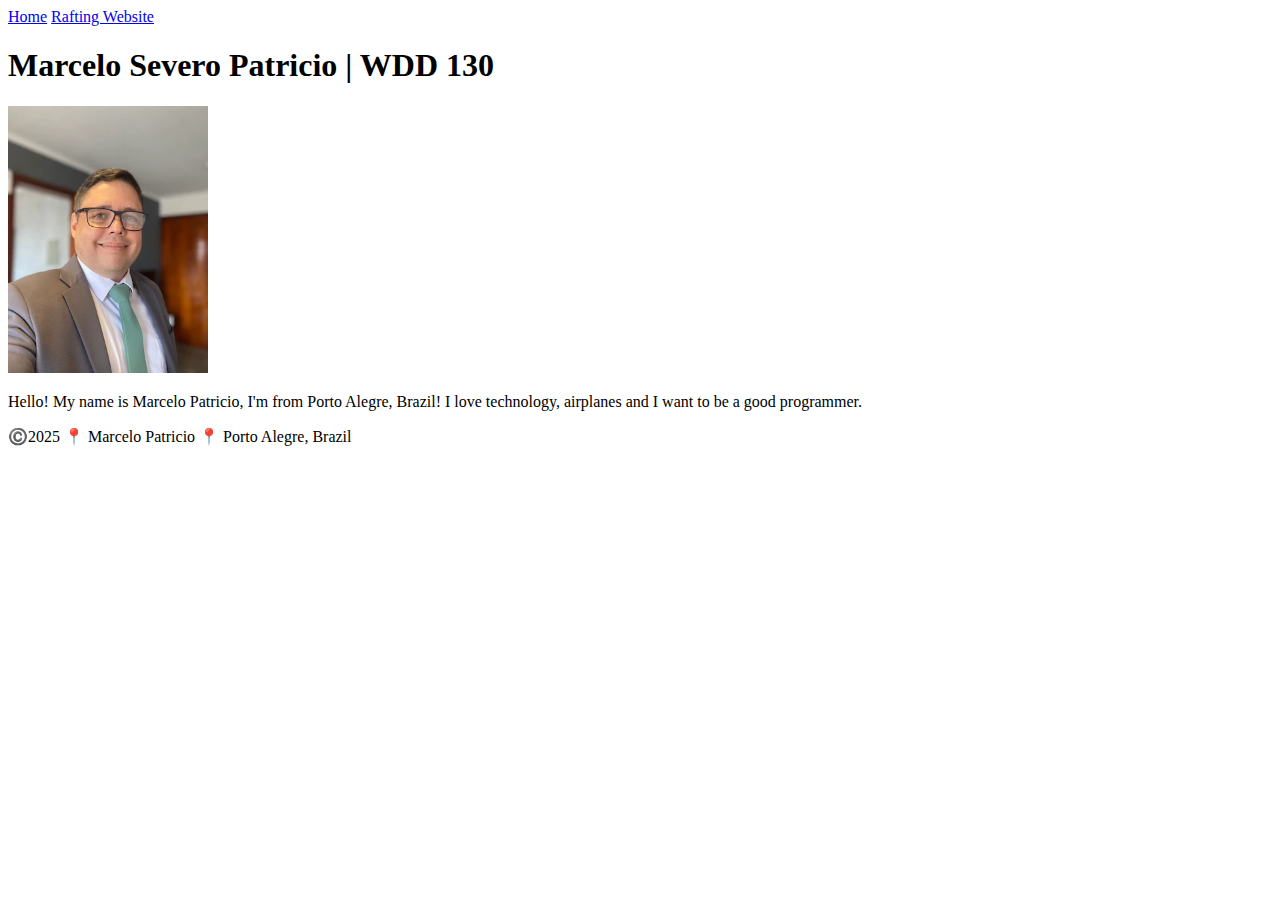
==== index.html @ 121c496b "first commit" ====
<!DOCTYPE html>
<html lang="en-US">
    <head>
        <meta charset="UTF-8">
        <meta name="viewport" content="width=device-width, initial-scale=1.0">
        <title>Marcelo Severo Patricio | WDD 130</title>
    </head>
    <body>
        <header>
            <nav>
                <a href="#">Home</a>
                <a href="wwr/">Rafting Website</a>
            </nav>
        </header>
        <main>
            <h1>Marcelo Severo Patricio | WDD 130</h1>
            <img src="images/profile.webp" alt="Marcelo Patricio" width="200">
            <p>Hello! My name is Marcelo Patricio, I'm from Porto Alegre, Brazil! I love technology, airplanes and I want to be a good programmer.</p>
        </main>
        <footer>
            <p>©️2025 📍 Marcelo Patricio 📍 Porto Alegre, Brazil</p>
        </footer>
    </body>
</html>
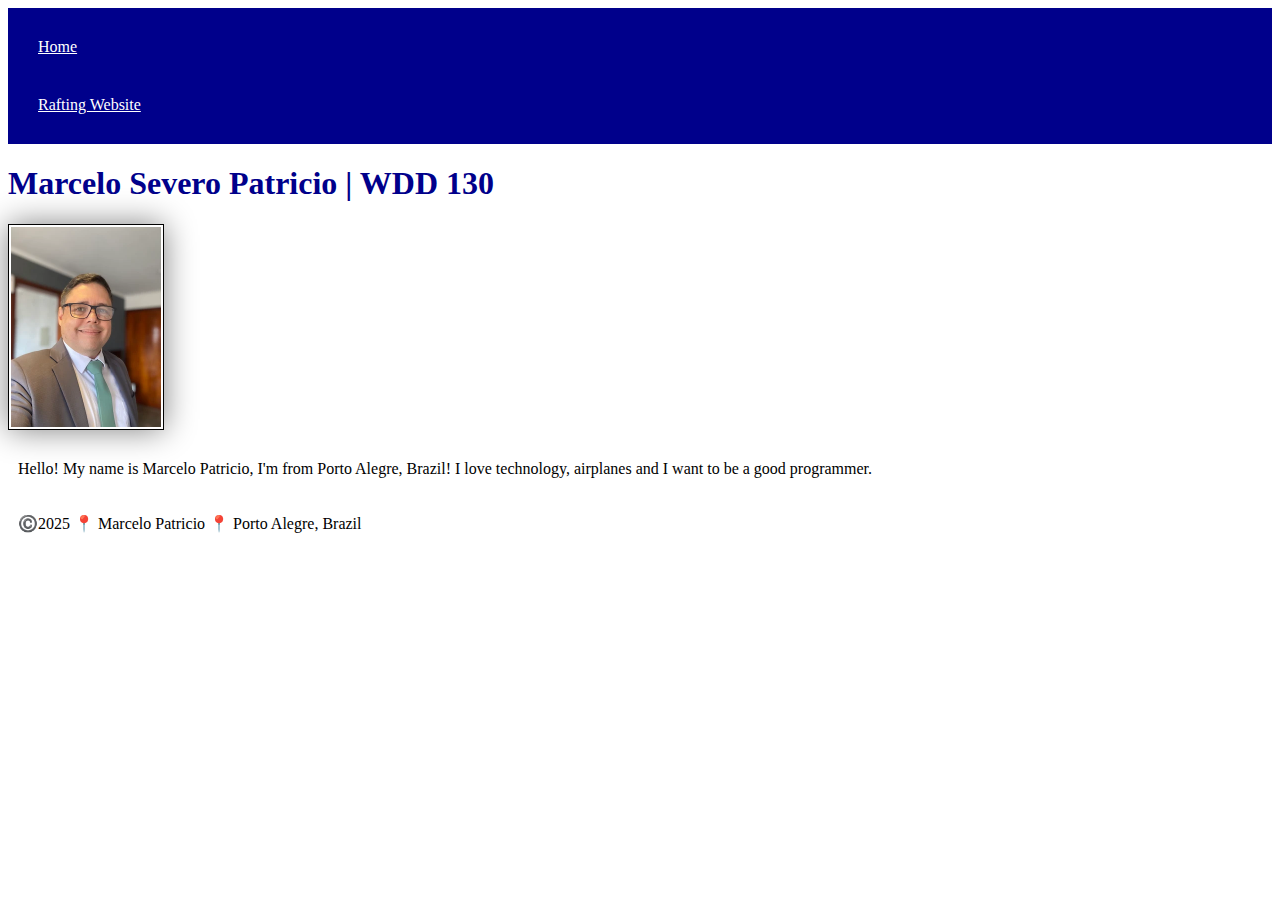
==== commit 60ac46f9: "w02 - adding css" ====
--- a/index.html
+++ b/index.html
@@ -4,6 +4,7 @@
         <meta charset="UTF-8">
         <meta name="viewport" content="width=device-width, initial-scale=1.0">
         <title>Marcelo Severo Patricio | WDD 130</title>
+        <link rel="stylesheet" href="styles/styles.css">
     </head>
     <body>
         <header>
--- a/styles/styles.css
+++ b/styles/styles.css
@@ -0,0 +1,27 @@
+nav {
+    background-color: darkblue;
+    padding: 10px;
+}
+
+nav a {
+    color: white;
+    display: block;
+    padding: 20px;
+}
+
+h1 {
+    color: darkblue;
+}
+
+img {
+    width: 150px;
+    height: auto;
+    border: 1px solid black;
+    padding: 2px;
+    box-shadow: 0 0 30px gray;
+}
+
+p {
+    padding: 10px;
+}
+
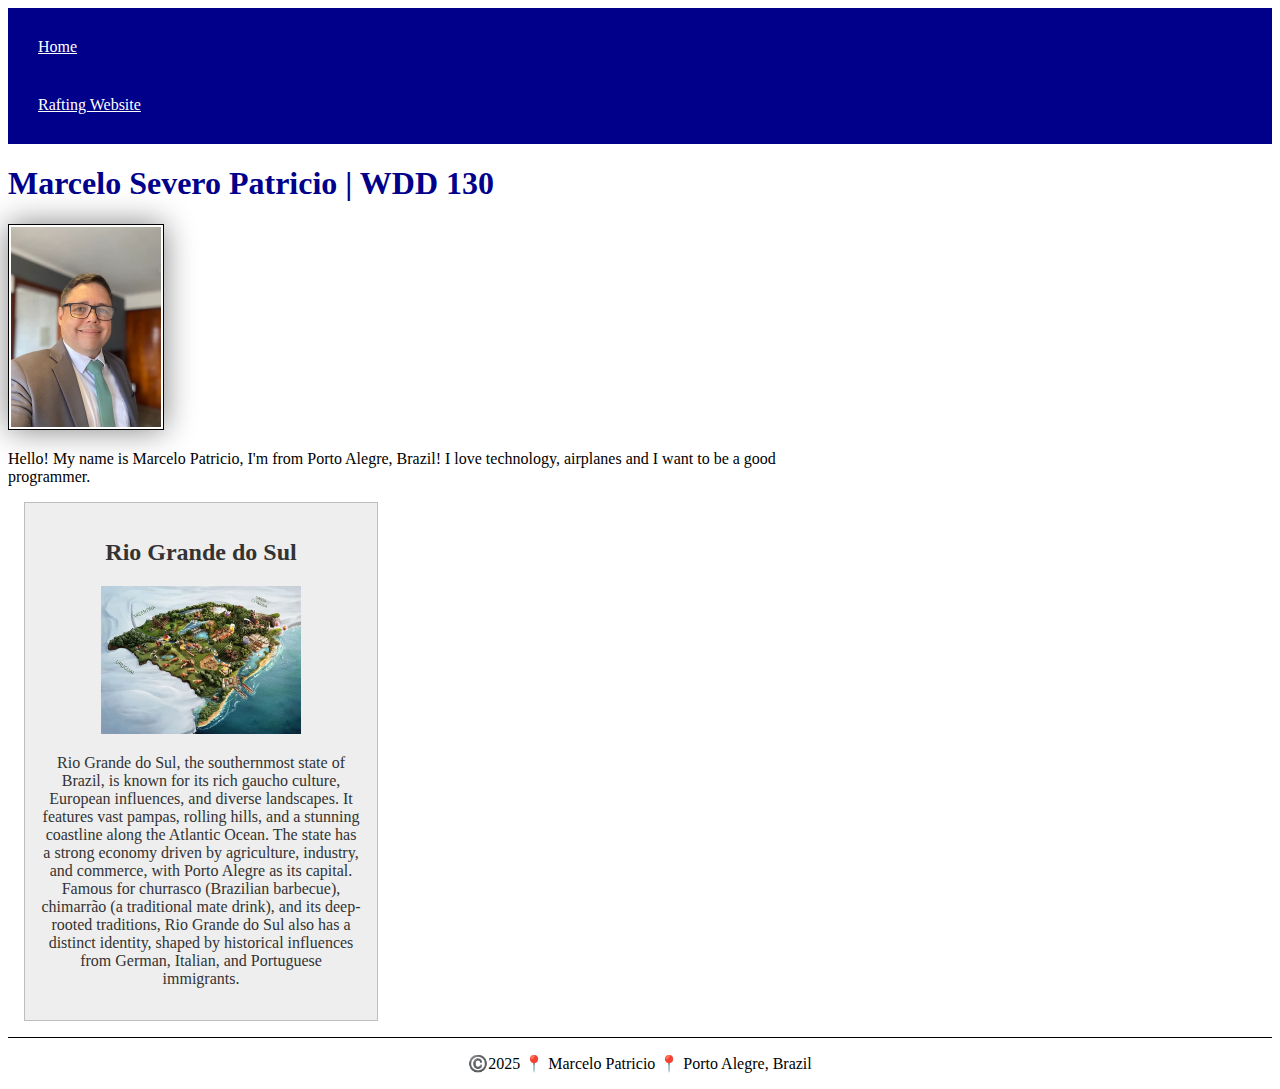
==== commit 08a0d691: "W02 - home page enhacement" ====
--- a/index.html
+++ b/index.html
@@ -4,6 +4,8 @@
         <meta charset="UTF-8">
         <meta name="viewport" content="width=device-width, initial-scale=1.0">
         <title>Marcelo Severo Patricio | WDD 130</title>
+        <meta name="description" content="Marcelo Patricio's BYU-Idaho WDD 130 course home page">
+        <meta name="author" content="Marcelo Severo Patricio">
         <link rel="stylesheet" href="styles/styles.css">
     </head>
     <body>
@@ -15,9 +17,14 @@
         </header>
         <main>
             <h1>Marcelo Severo Patricio | WDD 130</h1>
-            <img src="images/profile.webp" alt="Marcelo Patricio" width="200">
+            <img src="images/profile.webp" alt="Marcelo Patricio">
             <p>Hello! My name is Marcelo Patricio, I'm from Porto Alegre, Brazil! I love technology, airplanes and I want to be a good programmer.</p>
         </main>
+        <aside>
+            <h2>Rio Grande do Sul</h2>
+            <img src="images/rio-grande-do-sul.webp" alt="Rio Grande do Sul State" width="200">
+            <p>Rio Grande do Sul, the southernmost state of Brazil, is known for its rich gaucho culture, European influences, and diverse landscapes. It features vast pampas, rolling hills, and a stunning coastline along the Atlantic Ocean. The state has a strong economy driven by agriculture, industry, and commerce, with Porto Alegre as its capital. Famous for churrasco (Brazilian barbecue), chimarrão (a traditional mate drink), and its deep-rooted traditions, Rio Grande do Sul also has a distinct identity, shaped by historical influences from German, Italian, and Portuguese immigrants.</p>
+        </aside>
         <footer>
             <p>©️2025 📍 Marcelo Patricio 📍 Porto Alegre, Brazil</p>
         </footer>
--- a/styles/styles.css
+++ b/styles/styles.css
@@ -13,7 +13,7 @@
     color: darkblue;
 }
 
-img {
+main img {
     width: 150px;
     height: auto;
     border: 1px solid black;
@@ -22,6 +22,30 @@
 }
 
 p {
-    padding: 10px;
+    padding: 0;
 }
 
+main {
+    max-width: 840px;
+}
+
+aside {
+    width: 20rem;
+    margin: 1rem;
+    border: 1px solid rgb(0 0 0 / 0.2); 
+    padding: 1rem;
+    background-color: #eee;
+    color: #333;
+    text-align: center;
+}
+
+aside img {
+    width: 200px;
+    height: auto;
+}
+
+footer {
+    margin-top: 15px;
+    border-top: 1px solid #000;
+    text-align: center;
+}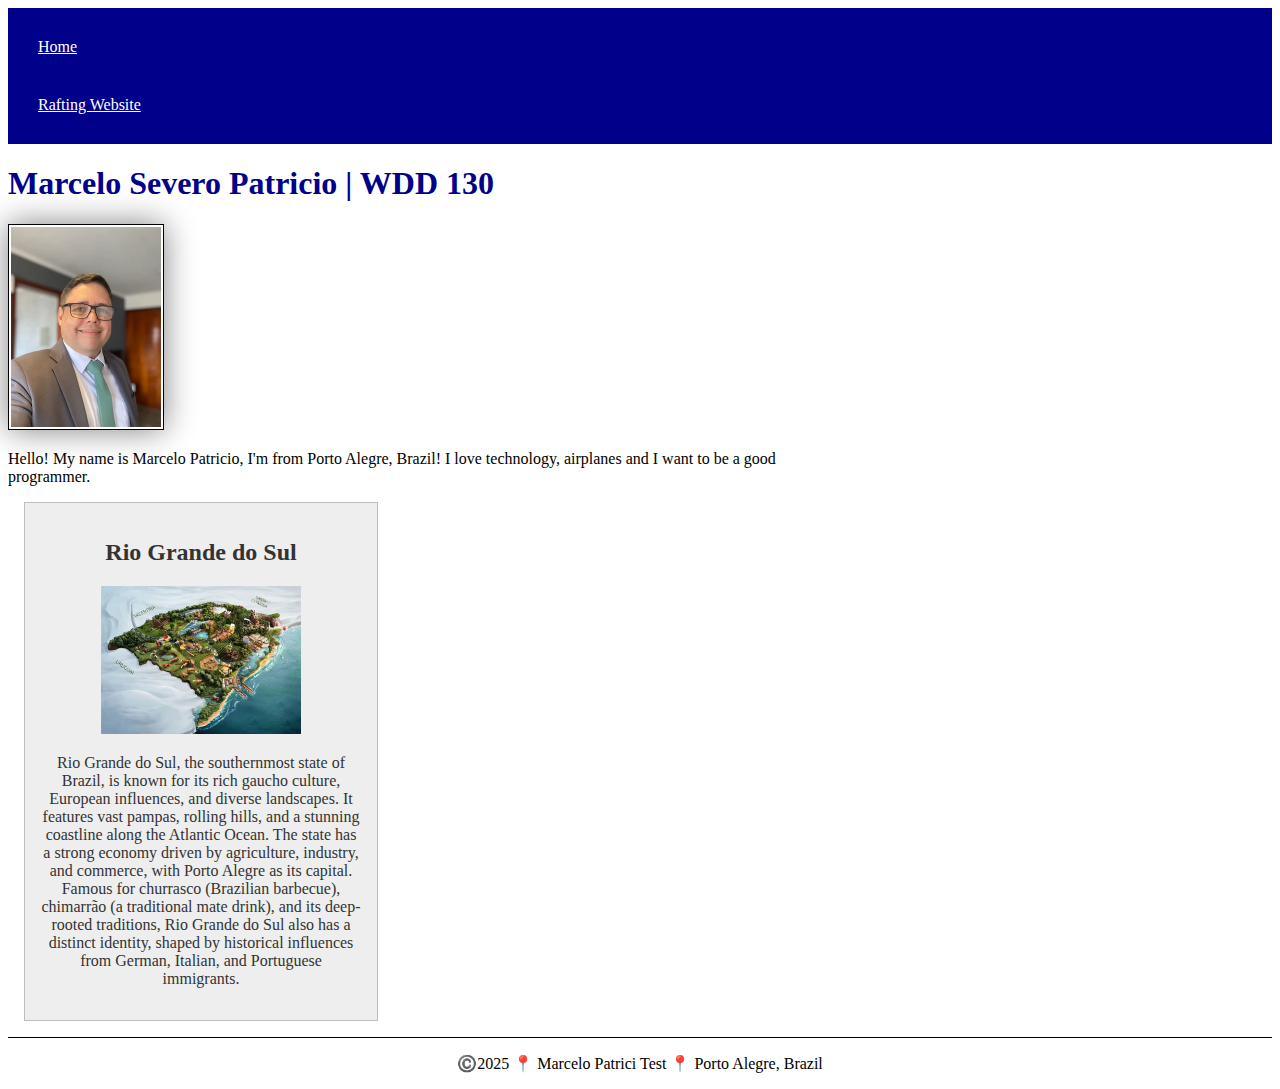
==== commit 528e7dd5: "just a test (windows)" ====
--- a/index.html
+++ b/index.html
@@ -26,7 +26,7 @@
             <p>Rio Grande do Sul, the southernmost state of Brazil, is known for its rich gaucho culture, European influences, and diverse landscapes. It features vast pampas, rolling hills, and a stunning coastline along the Atlantic Ocean. The state has a strong economy driven by agriculture, industry, and commerce, with Porto Alegre as its capital. Famous for churrasco (Brazilian barbecue), chimarrão (a traditional mate drink), and its deep-rooted traditions, Rio Grande do Sul also has a distinct identity, shaped by historical influences from German, Italian, and Portuguese immigrants.</p>
         </aside>
         <footer>
-            <p>©️2025 📍 Marcelo Patricio 📍 Porto Alegre, Brazil</p>
+            <p>©️2025 📍 Marcelo Patrici Test 📍 Porto Alegre, Brazil</p>
         </footer>
     </body>
 </html>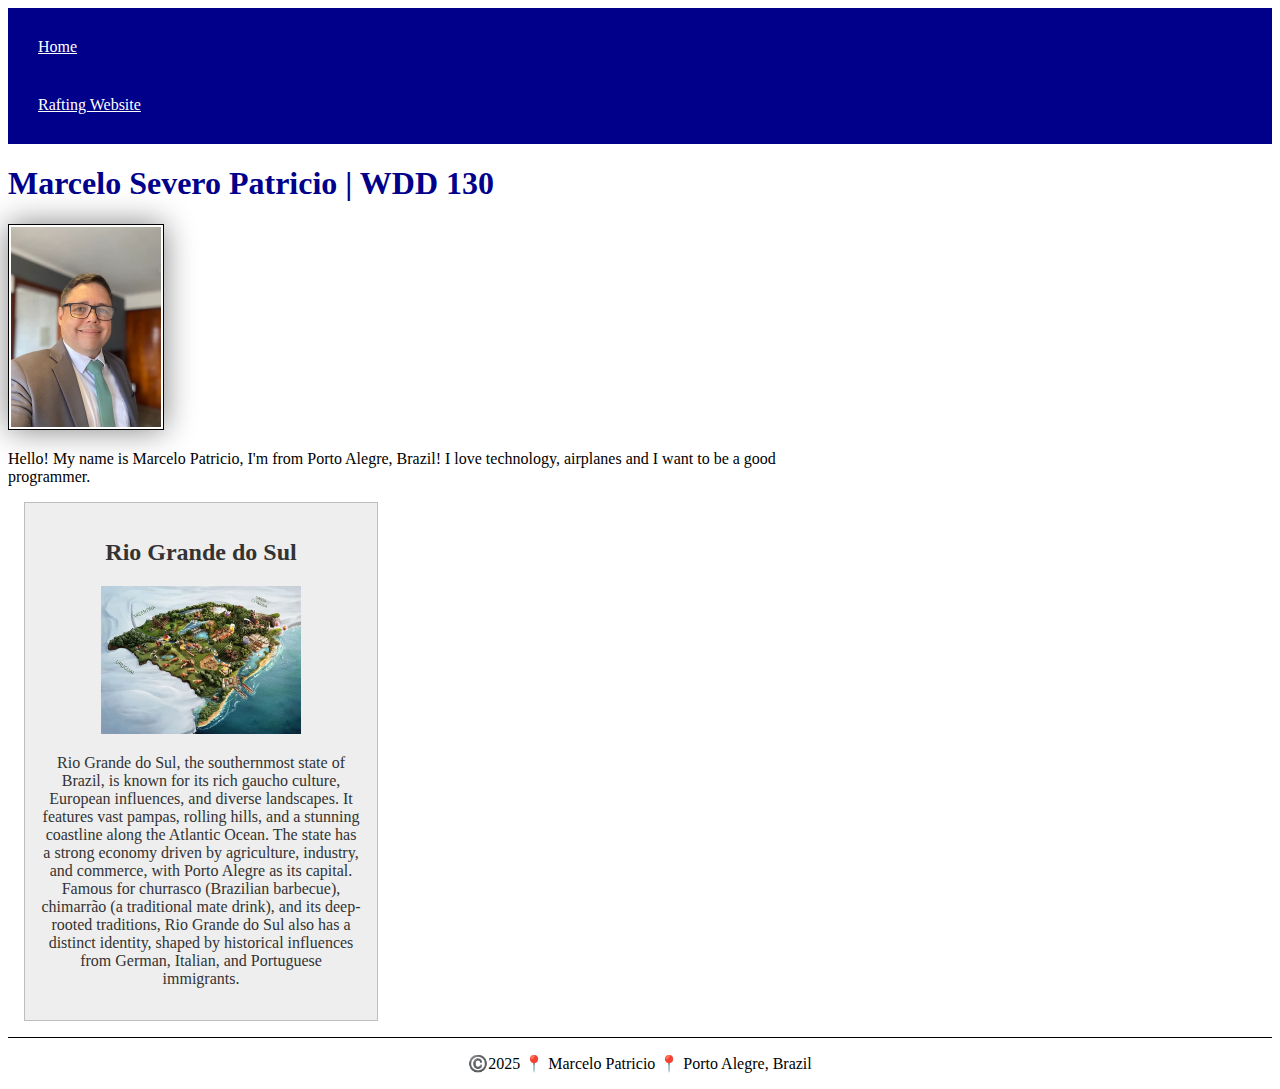
==== commit 26ecda8e: "removed test, back to normal page (windows)" ====
--- a/index.html
+++ b/index.html
@@ -26,7 +26,7 @@
             <p>Rio Grande do Sul, the southernmost state of Brazil, is known for its rich gaucho culture, European influences, and diverse landscapes. It features vast pampas, rolling hills, and a stunning coastline along the Atlantic Ocean. The state has a strong economy driven by agriculture, industry, and commerce, with Porto Alegre as its capital. Famous for churrasco (Brazilian barbecue), chimarrão (a traditional mate drink), and its deep-rooted traditions, Rio Grande do Sul also has a distinct identity, shaped by historical influences from German, Italian, and Portuguese immigrants.</p>
         </aside>
         <footer>
-            <p>©️2025 📍 Marcelo Patrici Test 📍 Porto Alegre, Brazil</p>
+            <p>©️2025 📍 Marcelo Patricio 📍 Porto Alegre, Brazil</p>
         </footer>
     </body>
 </html>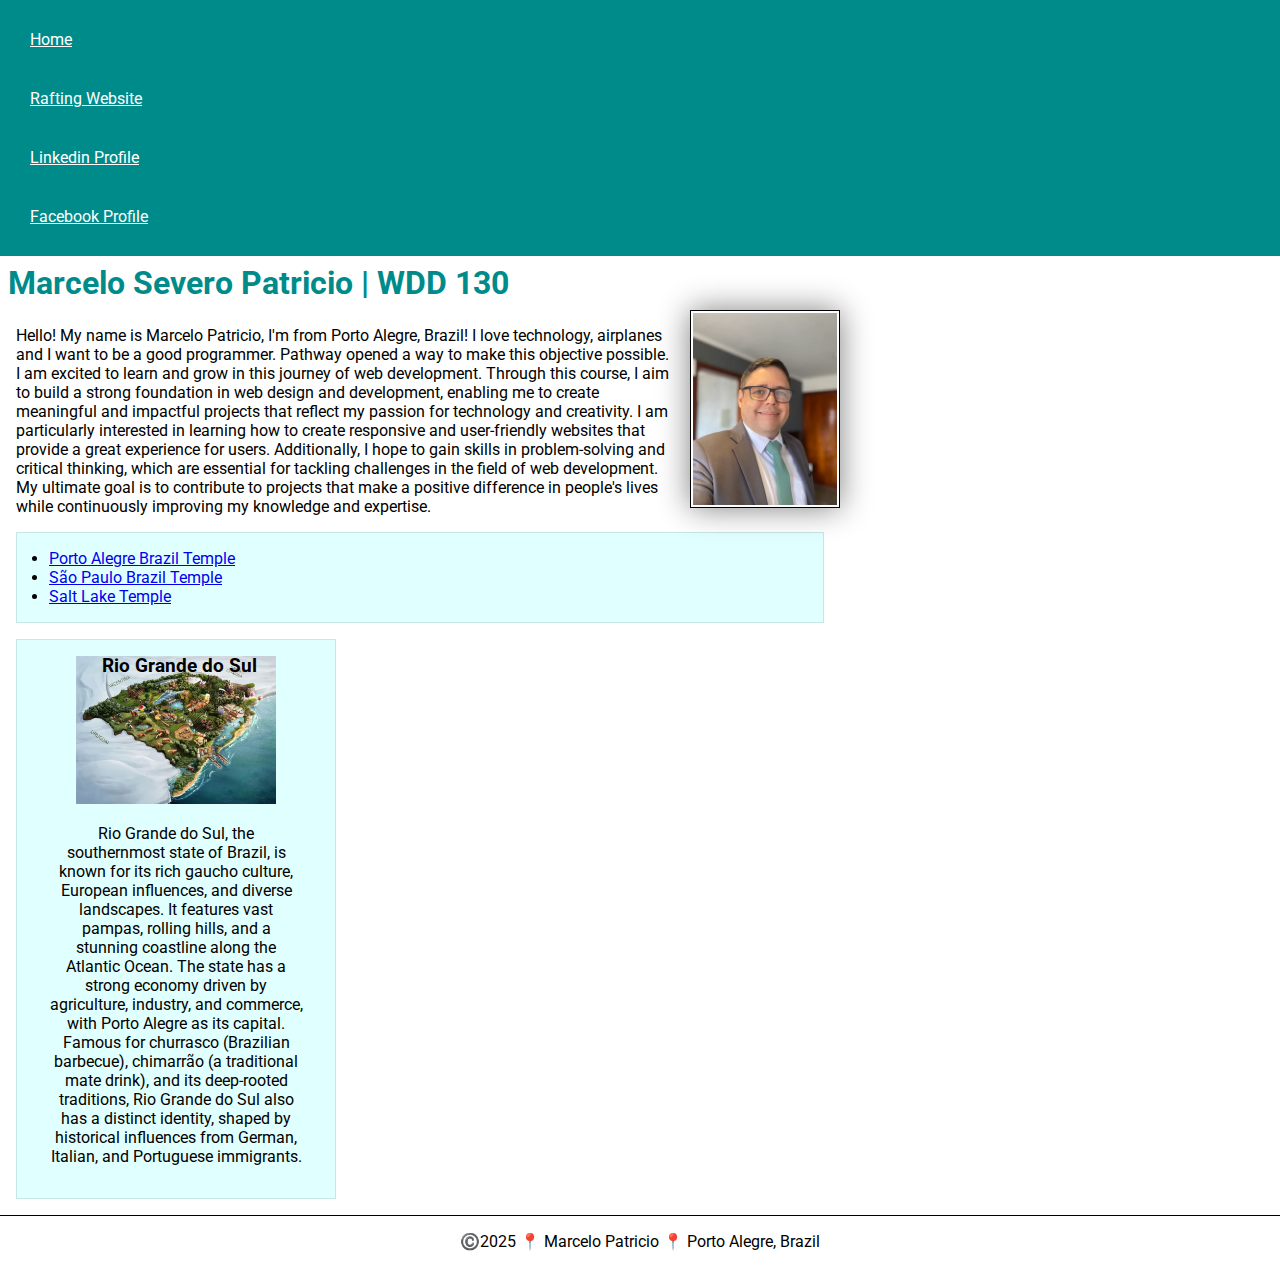
==== commit d37f538c: "W03 -Layout Enhacncements - new style (from the video)" ====
--- a/index.html
+++ b/index.html
@@ -7,20 +7,38 @@
         <meta name="description" content="Marcelo Patricio's BYU-Idaho WDD 130 course home page">
         <meta name="author" content="Marcelo Severo Patricio">
         <link rel="stylesheet" href="styles/styles.css">
+        <!-- got the GOOGLE FONT idea from the video instruction W03 -->
+        <link rel="preconnect" href="https://fonts.googleapis.com">
+        <link rel="preconnect" href="https://fonts.gstatic.com" crossorigin>
+        <link href="https://fonts.googleapis.com/css2?family=Roboto&display=swap" rel="stylesheet">
     </head>
     <body>
         <header>
             <nav>
                 <a href="#">Home</a>
                 <a href="wwr/">Rafting Website</a>
+                <a href="https://www.linkedin.com/in/MSPatricio/">Linkedin Profile</a>
+                <a href="https://www.facebook.com/mspatricio">Facebook Profile</a>
             </nav>
         </header>
         <main>
             <h1>Marcelo Severo Patricio | WDD 130</h1>
             <img src="images/profile.webp" alt="Marcelo Patricio">
-            <p>Hello! My name is Marcelo Patricio, I'm from Porto Alegre, Brazil! I love technology, airplanes and I want to be a good programmer.</p>
+            <p>Hello! My name is Marcelo Patricio, I'm from Porto Alegre, Brazil! I love technology, airplanes and I want to be a good programmer. 
+                Pathway opened a way to make this objective possible. I am excited to learn and grow in this journey of web development. 
+                Through this course, I aim to build a strong foundation in web design and development, enabling me to create meaningful and impactful projects that reflect my passion for technology and creativity. 
+                I am particularly interested in learning how to create responsive and user-friendly websites that provide a great experience for users. 
+                Additionally, I hope to gain skills in problem-solving and critical thinking, which are essential for tackling challenges in the field of web development. 
+                My ultimate goal is to contribute to projects that make a positive difference in people's lives while continuously improving my knowledge and expertise.
+            </p>
+            <!-- this command creates the ul, li and ancor: ul>li*3>a -->
+            <ul class="box indent"> <!-- got the CLASS INDENT idea from the video instruction W03 -->
+                <li><a href="https://www.churchofjesuschrist.org/temples/details/porto-alegre-brazil-temple?lang=eng" target="_blank">Porto Alegre Brazil Temple</a></li>
+                <li><a href="https://www.churchofjesuschrist.org/temples/details/sao-paulo-brazil-temple?lang=eng" target="_blank">São Paulo Brazil Temple</a></li>
+                <li><a href="https://www.churchofjesuschrist.org/temples/details/salt-lake-temple?lang=eng" target="_blank">Salt Lake Temple</a></li>
+            </ul>
         </main>
-        <aside>
+        <aside class="box">
             <h2>Rio Grande do Sul</h2>
             <img src="images/rio-grande-do-sul.webp" alt="Rio Grande do Sul State" width="200">
             <p>Rio Grande do Sul, the southernmost state of Brazil, is known for its rich gaucho culture, European influences, and diverse landscapes. It features vast pampas, rolling hills, and a stunning coastline along the Atlantic Ocean. The state has a strong economy driven by agriculture, industry, and commerce, with Porto Alegre as its capital. Famous for churrasco (Brazilian barbecue), chimarrão (a traditional mate drink), and its deep-rooted traditions, Rio Grande do Sul also has a distinct identity, shaped by historical influences from German, Italian, and Portuguese immigrants.</p>
@@ -29,4 +47,5 @@
             <p>©️2025 📍 Marcelo Patricio 📍 Porto Alegre, Brazil</p>
         </footer>
     </body>
+    <!-- Last modified: 25 March 2025 -->
 </html>--- a/styles/styles.css
+++ b/styles/styles.css
@@ -1,5 +1,24 @@
+* {
+    margin: 0;
+    padding: 0;
+    box-sizing: border-box;
+}
+
+:root {
+    --correct-blue-color: darkcyan; /* darkblue; */
+    --correct_align: center;
+    --border-thickness: 1px;
+    --correct-padding-marging: 1rem;
+    --correct-height: auto;
+}
+
+body {  /* got the GOOGLE FONT idea from the video instruction W03 */
+    font-size: 16px;
+    font-family: Roboto, Arial, sans-serif;
+}
+
 nav {
-    background-color: darkblue;
+    background-color: var(--correct-blue-color);
     padding: 10px;
 }
 
@@ -10,19 +29,23 @@
 }
 
 h1 {
-    color: darkblue;
+    color: var(--correct-blue-color);
+    padding: .5rem /* got the idea from the video instruction W03 */
 }
 
 main img {
     width: 150px;
-    height: auto;
-    border: 1px solid black;
+    height: var(--correct-height); /* height auto */
+    border: var(--border-thickness) solid black; /* thikness 1px */
     padding: 2px;
     box-shadow: 0 0 30px gray;
+    float: right;
+    margin: 0 0 1rem 1rem; /* got the idea from the video instruction W03 */
 }
 
 p {
     padding: 0;
+    margin: 1rem; /* got the idea from the video instruction W03 */
 }
 
 main {
@@ -30,22 +53,47 @@
 }
 
 aside {
+    position: relative;
     width: 20rem;
-    margin: 1rem;
-    border: 1px solid rgb(0 0 0 / 0.2); 
-    padding: 1rem;
-    background-color: #eee;
-    color: #333;
-    text-align: center;
+    text-align: var(--correct_align); /* align center */
+    /* margin: var(--correct-padding-marging); */
+    /* border: var(--border-thickness) solid rgb(0 0 0 / 0.2);  */
+    /* padding: var(--correct-padding-marging); */
+    /* background-color: #eee; */
+    /* color: #333; */
 }
 
 aside img {
     width: 200px;
-    height: auto;
+    height: var(--correct-height);
+}
+
+aside h2 {
+    position: absolute;
+    font-size: larger;
+    top: 14px;
+    left: 85px;
+    /* color:lightcyan */
+    /* color: var(--correct-blue-color); */
 }
 
 footer {
     margin-top: 15px;
-    border-top: 1px solid #000;
-    text-align: center;
+    border-top: var(--border-thickness) solid #000;
+    text-align: var(--correct_align);
+}
+
+/* Class Selectors */
+
+.box {
+    margin: 1rem;
+    border: 1px solid rgba(0 0 0 / .1);
+    padding: 1rem;
+    /* background-color: lightblue; */
+    background-color:lightcyan;
+    color: #000;
+}
+
+.indent { /* got the idea from the video instruction W03 */
+    padding-left: 2rem;
 }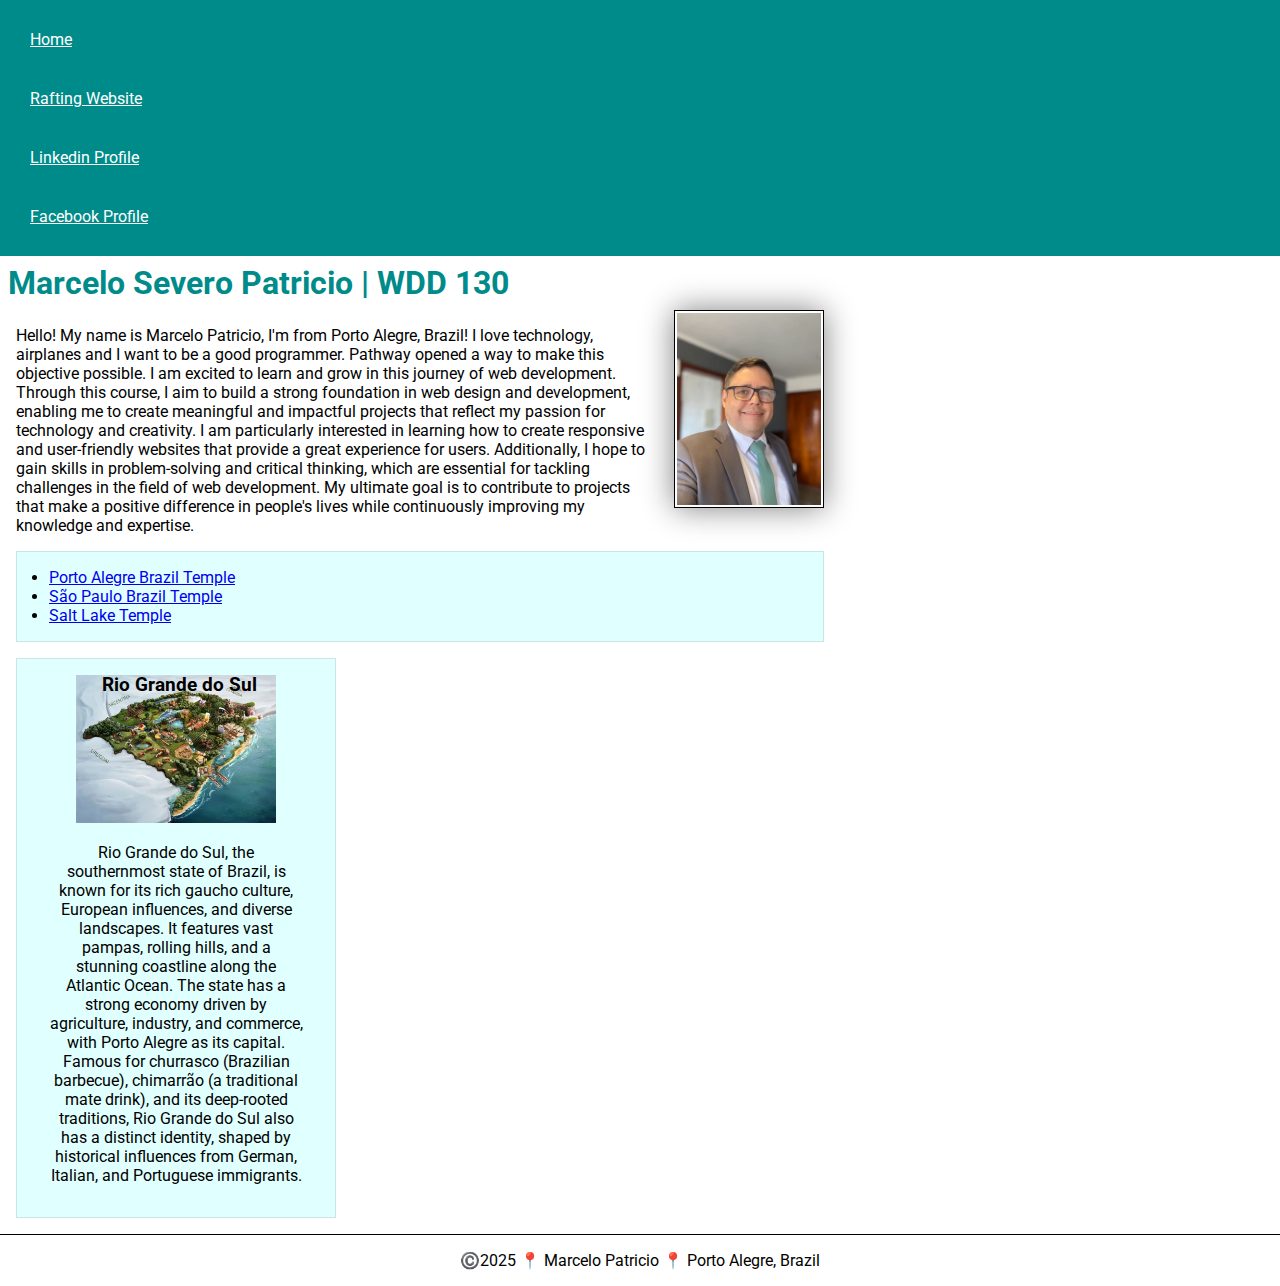
==== commit 2d2075fb: "W03: add about.html rafting project" ====
--- a/index.html
+++ b/index.html
@@ -7,10 +7,6 @@
         <meta name="description" content="Marcelo Patricio's BYU-Idaho WDD 130 course home page">
         <meta name="author" content="Marcelo Severo Patricio">
         <link rel="stylesheet" href="styles/styles.css">
-        <!-- got the GOOGLE FONT idea from the video instruction W03 -->
-        <link rel="preconnect" href="https://fonts.googleapis.com">
-        <link rel="preconnect" href="https://fonts.gstatic.com" crossorigin>
-        <link href="https://fonts.googleapis.com/css2?family=Roboto&display=swap" rel="stylesheet">
     </head>
     <body>
         <header>
--- a/styles/styles.css
+++ b/styles/styles.css
@@ -1,3 +1,6 @@
+/* got the GOOGLE FONT idea from the video instruction W03 */
+@import url("https://fonts.googleapis.com/css2?family=Roboto&display=swap");
+
 * {
     margin: 0;
     padding: 0;
@@ -40,7 +43,7 @@
     padding: 2px;
     box-shadow: 0 0 30px gray;
     float: right;
-    margin: 0 0 1rem 1rem; /* got the idea from the video instruction W03 */
+    margin: 0 1rem 1rem 1rem; /* got the idea from the video instruction W03 */
 }
 
 p {
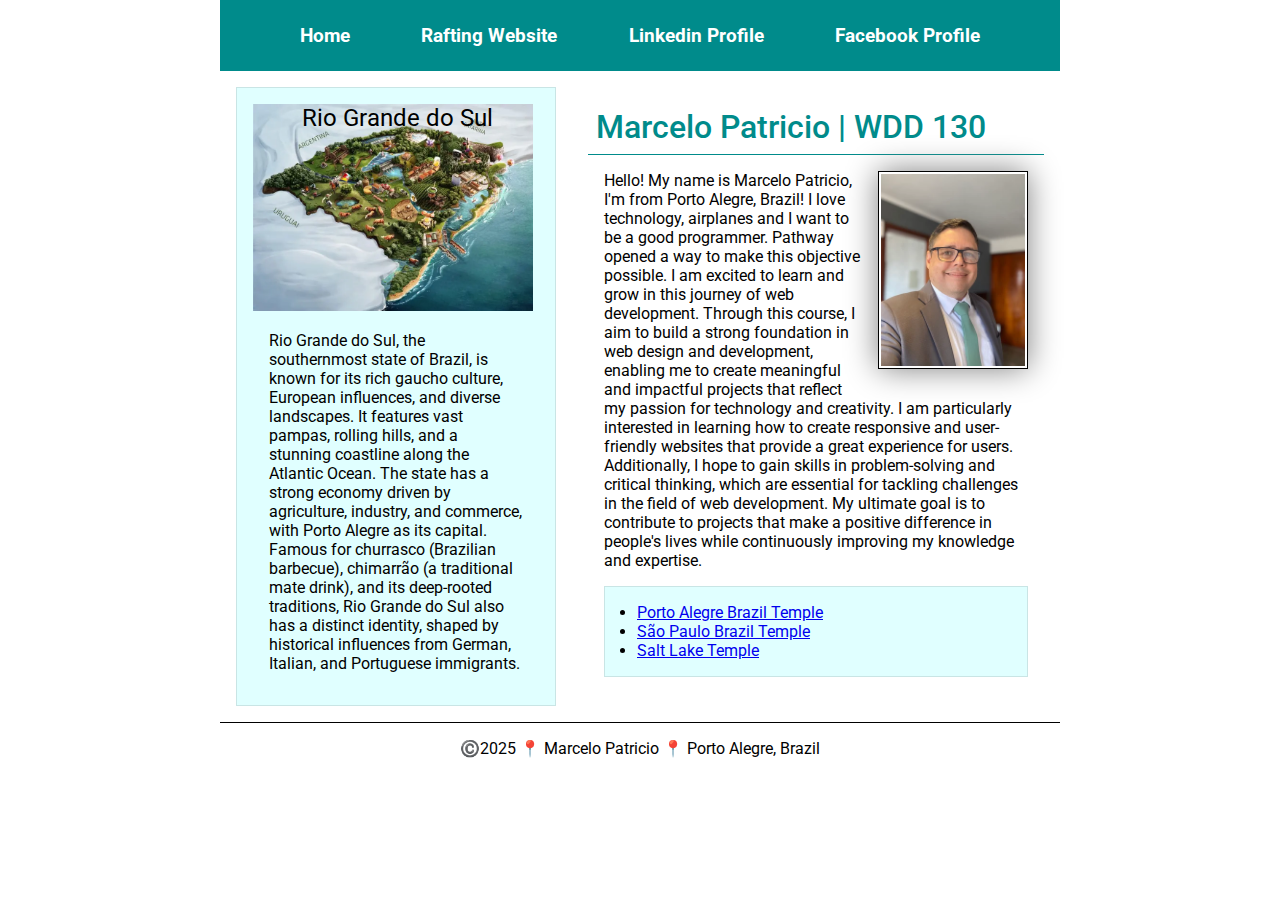
==== commit b5671f84: "W04: Home Page Layout Enhancement" ====
--- a/index.html
+++ b/index.html
@@ -6,6 +6,9 @@
         <title>Marcelo Severo Patricio | WDD 130</title>
         <meta name="description" content="Marcelo Patricio's BYU-Idaho WDD 130 course home page">
         <meta name="author" content="Marcelo Severo Patricio">
+        <link rel="preconnect" href="https://fonts.googleapis.com">
+        <link rel="preconnect" href="https://fonts.gstatic.com" crossorigin>
+        <link href="https://fonts.googleapis.com/css2?family=Roboto:ital,wght@0,100..900;1,100..900&display=swap" rel="stylesheet">
         <link rel="stylesheet" href="styles/styles.css">
     </head>
     <body>
@@ -17,28 +20,30 @@
                 <a href="https://www.facebook.com/mspatricio">Facebook Profile</a>
             </nav>
         </header>
-        <main>
-            <h1>Marcelo Severo Patricio | WDD 130</h1>
-            <img src="images/profile.webp" alt="Marcelo Patricio">
-            <p>Hello! My name is Marcelo Patricio, I'm from Porto Alegre, Brazil! I love technology, airplanes and I want to be a good programmer. 
-                Pathway opened a way to make this objective possible. I am excited to learn and grow in this journey of web development. 
-                Through this course, I aim to build a strong foundation in web design and development, enabling me to create meaningful and impactful projects that reflect my passion for technology and creativity. 
-                I am particularly interested in learning how to create responsive and user-friendly websites that provide a great experience for users. 
-                Additionally, I hope to gain skills in problem-solving and critical thinking, which are essential for tackling challenges in the field of web development. 
-                My ultimate goal is to contribute to projects that make a positive difference in people's lives while continuously improving my knowledge and expertise.
-            </p>
-            <!-- this command creates the ul, li and ancor: ul>li*3>a -->
-            <ul class="box indent"> <!-- got the CLASS INDENT idea from the video instruction W03 -->
-                <li><a href="https://www.churchofjesuschrist.org/temples/details/porto-alegre-brazil-temple?lang=eng" target="_blank">Porto Alegre Brazil Temple</a></li>
-                <li><a href="https://www.churchofjesuschrist.org/temples/details/sao-paulo-brazil-temple?lang=eng" target="_blank">São Paulo Brazil Temple</a></li>
-                <li><a href="https://www.churchofjesuschrist.org/temples/details/salt-lake-temple?lang=eng" target="_blank">Salt Lake Temple</a></li>
-            </ul>
-        </main>
-        <aside class="box">
-            <h2>Rio Grande do Sul</h2>
-            <img src="images/rio-grande-do-sul.webp" alt="Rio Grande do Sul State" width="200">
-            <p>Rio Grande do Sul, the southernmost state of Brazil, is known for its rich gaucho culture, European influences, and diverse landscapes. It features vast pampas, rolling hills, and a stunning coastline along the Atlantic Ocean. The state has a strong economy driven by agriculture, industry, and commerce, with Porto Alegre as its capital. Famous for churrasco (Brazilian barbecue), chimarrão (a traditional mate drink), and its deep-rooted traditions, Rio Grande do Sul also has a distinct identity, shaped by historical influences from German, Italian, and Portuguese immigrants.</p>
-        </aside>
+        <div class="grid">
+            <main>
+                <h1>Marcelo Patricio | WDD 130</h1>
+                <img src="images/profile.webp" alt="Marcelo Patricio">
+                <p>Hello! My name is Marcelo Patricio, I'm from Porto Alegre, Brazil! I love technology, airplanes and I want to be a good programmer. 
+                    Pathway opened a way to make this objective possible. I am excited to learn and grow in this journey of web development. 
+                    Through this course, I aim to build a strong foundation in web design and development, enabling me to create meaningful and impactful projects that reflect my passion for technology and creativity. 
+                    I am particularly interested in learning how to create responsive and user-friendly websites that provide a great experience for users. 
+                    Additionally, I hope to gain skills in problem-solving and critical thinking, which are essential for tackling challenges in the field of web development. 
+                    My ultimate goal is to contribute to projects that make a positive difference in people's lives while continuously improving my knowledge and expertise.
+                </p>
+                <!-- this command creates the ul, li and ancor: ul>li*3>a -->
+                <ul class="box indent"> <!-- got the CLASS INDENT idea from the video instruction W03 -->
+                    <li><a href="https://www.churchofjesuschrist.org/temples/details/porto-alegre-brazil-temple?lang=eng" target="_blank">Porto Alegre Brazil Temple</a></li>
+                    <li><a href="https://www.churchofjesuschrist.org/temples/details/sao-paulo-brazil-temple?lang=eng" target="_blank">São Paulo Brazil Temple</a></li>
+                    <li><a href="https://www.churchofjesuschrist.org/temples/details/salt-lake-temple?lang=eng" target="_blank">Salt Lake Temple</a></li>
+                </ul>
+            </main>
+            <aside class="box">
+                <h2>Rio Grande do Sul</h2>
+                <img src="images/rio-grande-do-sul.webp" alt="Rio Grande do Sul State" width="200">
+                <p>Rio Grande do Sul, the southernmost state of Brazil, is known for its rich gaucho culture, European influences, and diverse landscapes. It features vast pampas, rolling hills, and a stunning coastline along the Atlantic Ocean. The state has a strong economy driven by agriculture, industry, and commerce, with Porto Alegre as its capital. Famous for churrasco (Brazilian barbecue), chimarrão (a traditional mate drink), and its deep-rooted traditions, Rio Grande do Sul also has a distinct identity, shaped by historical influences from German, Italian, and Portuguese immigrants.</p>
+            </aside>
+        </div>
         <footer>
             <p>©️2025 📍 Marcelo Patricio 📍 Porto Alegre, Brazil</p>
         </footer>
--- a/styles/styles.css
+++ b/styles/styles.css
@@ -1,5 +1,6 @@
 /* got the GOOGLE FONT idea from the video instruction W03 */
-@import url("https://fonts.googleapis.com/css2?family=Roboto&display=swap");
+/* @import url("https://fonts.googleapis.com/css2?family=Roboto&display=swap"); */
+/* @import url('https://fonts.googleapis.com/css2?family=Roboto:ital,wght@0,100..900;1,100..900&display=swap');  */
 
 * {
     margin: 0;
@@ -16,24 +17,46 @@
 }
 
 body {  /* got the GOOGLE FONT idea from the video instruction W03 */
-    font-size: 16px;
+    /* font-size: 16px; */
+    font-size: 1rem;
     font-family: Roboto, Arial, sans-serif;
+}
+
+header, .grid, footer {
+    max-width: 840px;
+    margin: 0 auto;
 }
 
 nav {
     background-color: var(--correct-blue-color);
-    padding: 10px;
+    /* padding: 10px; */
+    padding: 1rem;
+    display: flex;
+    justify-content: space-evenly;
+    align-items: center;
+    
 }
 
 nav a {
-    color: white;
     display: block;
-    padding: 20px;
+    padding: 0.5rem;
+    text-decoration: none;
+    font-size: 1.2rem;
+    font-weight: 700;
+    color: #fff; /* shorthand for white */    
 }
 
 h1 {
     color: var(--correct-blue-color);
-    padding: .5rem /* got the idea from the video instruction W03 */
+    /* font-size: 1.8rem; */
+    font-weight: 500; 
+    padding: .5rem; /* got the idea from the video instruction W03 */
+    border-bottom: var(--border-thickness) solid var(--correct-blue-color);
+}
+
+main {
+    grid-column: 2/3;
+    margin: 1rem;
 }
 
 main img {
@@ -43,7 +66,7 @@
     padding: 2px;
     box-shadow: 0 0 30px gray;
     float: right;
-    margin: 0 1rem 1rem 1rem; /* got the idea from the video instruction W03 */
+    margin: 1rem; /* got the idea from the video instruction W03 */
 }
 
 p {
@@ -51,14 +74,15 @@
     margin: 1rem; /* got the idea from the video instruction W03 */
 }
 
-main {
-    max-width: 840px;
-}
+
 
 aside {
     position: relative;
     width: 20rem;
-    text-align: var(--correct_align); /* align center */
+    /* text-align: var(--correct_align); */
+    grid-column: 1/2;
+    grid-row: 1/2;
+
     /* margin: var(--correct-padding-marging); */
     /* border: var(--border-thickness) solid rgb(0 0 0 / 0.2);  */
     /* padding: var(--correct-padding-marging); */
@@ -67,21 +91,23 @@
 }
 
 aside img {
-    width: 200px;
-    height: var(--correct-height);
+    width: 280px;
+    height: var(--correct-height); /* auto */
 }
 
 aside h2 {
     position: absolute;
-    font-size: larger;
-    top: 14px;
-    left: 85px;
+    /* font-size: larger; */
+    /* font-size: 1.4rem; */
+    font-weight: 400;
+    top: 16px;
+    left: 65px;
     /* color:lightcyan */
     /* color: var(--correct-blue-color); */
 }
 
 footer {
-    margin-top: 15px;
+    /* margin-top: 15px; */
     border-top: var(--border-thickness) solid #000;
     text-align: var(--correct_align);
 }
@@ -99,4 +125,11 @@
 
 .indent { /* got the idea from the video instruction W03 */
     padding-left: 2rem;
+}
+
+.grid {
+    display: grid;
+    /* grid-template-columns: 1fr 1fr; */
+    align-items: center;
+
 }